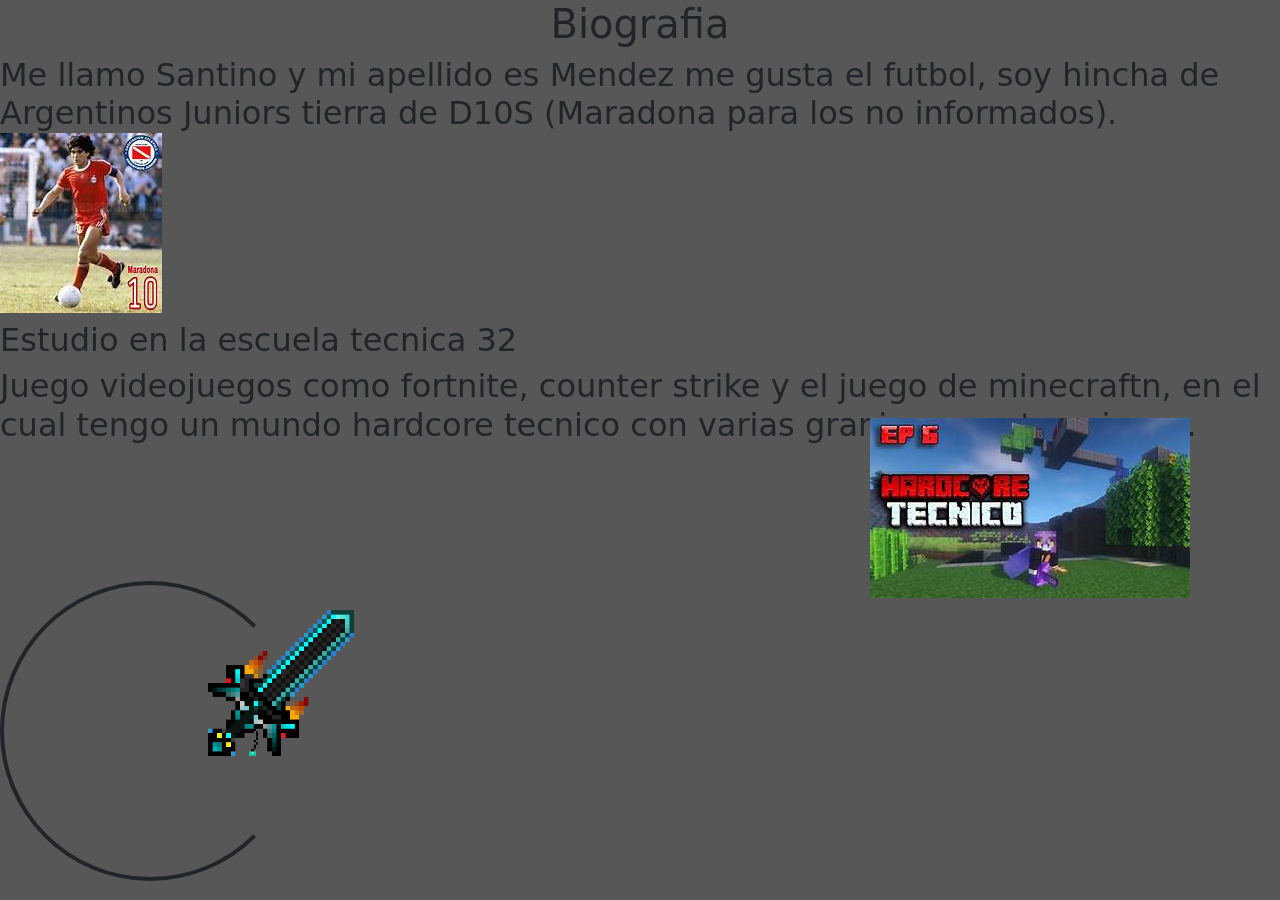
==== codfes/biografia.html @ aa915326 "biografia html" ====
<!DOCTYPE html>
<html lang="en">
<head>
    <meta charset="UTF-8">
    
    <link href="https://cdn.jsdelivr.net/npm/bootstrap@5.3.8/dist/css/bootstrap.min.css" rel="stylesheet" integrity="sha384-sRIl4kxILFvY47J16cr9ZwB07vP4J8+LH7qKQnuqkuIAvNWLzeN8tE5YBujZqJLB" crossorigin="anonymous">
    <link rel="stylesheet" href="./css/Estilo.css">
    <meta name="viewport" content="width=device-width, initial-scale=1.0">
    <title>Document</title>
</head>
<body>
    <div class="titulo">
        <h1>Biografia</h1>
    </div>

    <div class="presentacion">
        <h2>Me llamo Santino y mi apellido es Mendez me gusta el futbol, soy hincha de Argentinos Juniors tierra de D10S (Maradona para los no informados). 
            <img id= "Maradona" src="./img/OIP.jpg" alt="Maradona en Argentinos Juniors">
        </h2>
        <h2>Estudio en la escuela tecnica 32</h2>
        <h2>Juego videojuegos como fortnite, counter strike y el juego de minecraftn, en el cual tengo un mundo hardcore tecnico con varias granjas y contrucciones.
            <img id= "mn" src="./img/2.jpg" alt="minecraft">
        </h2>
    </div>

    <div class="spinner-border" role="status">
        <img id= "espada" src="./img/sword.png" alt="Espada Mod">
        <span class="visually-hidden">Loading...</span>
    </div>
</body>
</html>
---- codfes/css/Estilo.css ----
body{
    background-color: #575757;
}

.titulo{
    text-align: center;
}

.presentacion{
    font-size: 80%;
}

.spinner-border{
    width: 300px;
    height: 300px;
}

#Maradona{
    margin-right: 40%;
}

#mn{
    margin: -2%;
    margin-left: 68%;
}

#espada{
    margin-left: 70%;
    margin-top: 25px;
    width: 50%;
}
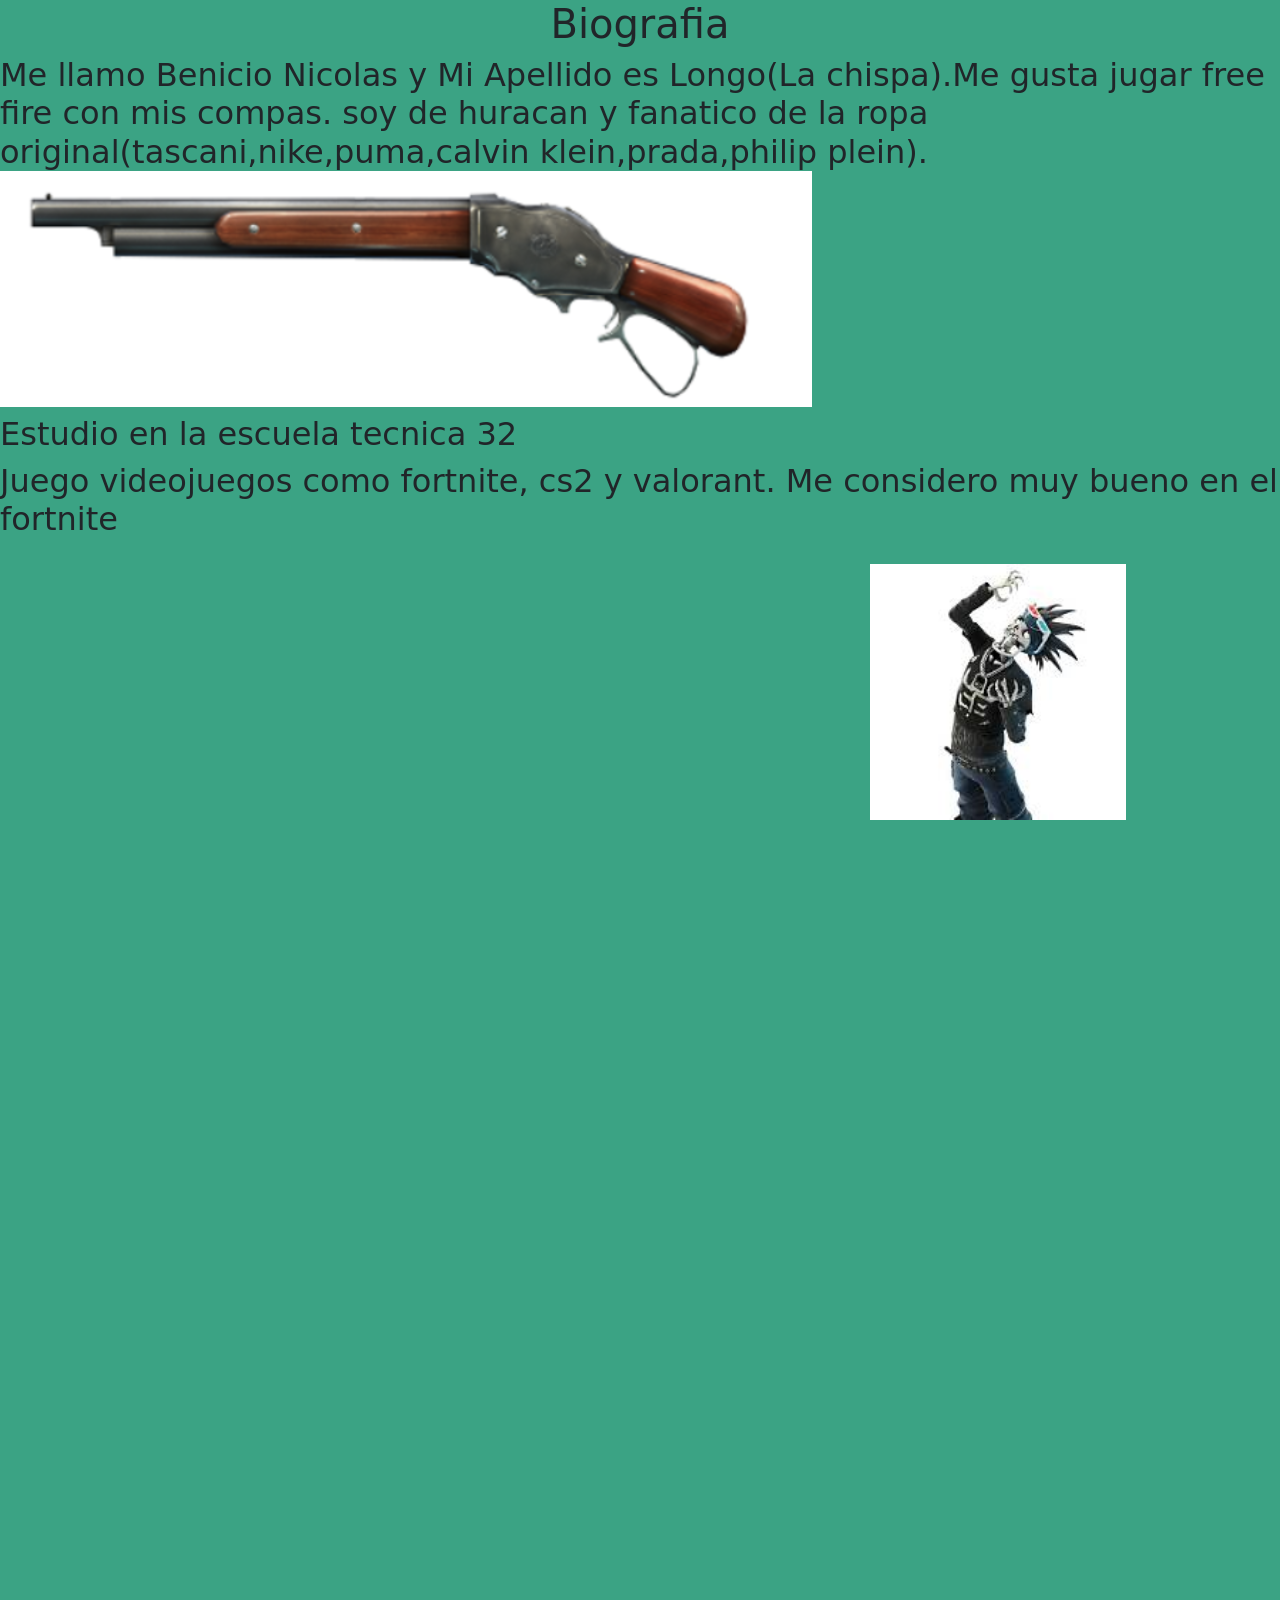
==== commit 895c5cb5: "Add files via upload" ====
--- a/codfes/biografia.html
+++ b/codfes/biografia.html
@@ -14,18 +14,16 @@
     </div>
 
     <div class="presentacion">
-        <h2>Me llamo Santino y mi apellido es Mendez me gusta el futbol, soy hincha de Argentinos Juniors tierra de D10S (Maradona para los no informados). 
-            <img id= "Maradona" src="./img/OIP.jpg" alt="Maradona en Argentinos Juniors">
+        <h2>Me llamo Benicio Nicolas y Mi Apellido es Longo(La chispa).Me gusta jugar free fire con mis compas. soy de huracan y fanatico de la ropa original(tascani,nike,puma,calvin klein,prada,philip plein).
+            <img id= "ff" src="./img/M1887.png" alt="free fire">
         </h2>
         <h2>Estudio en la escuela tecnica 32</h2>
-        <h2>Juego videojuegos como fortnite, counter strike y el juego de minecraftn, en el cual tengo un mundo hardcore tecnico con varias granjas y contrucciones.
-            <img id= "mn" src="./img/2.jpg" alt="minecraft">
+        <h2>Juego videojuegos como fortnite, cs2 y valorant. Me considero muy bueno en el fortnite
+            <img id= "elvis" src="./img/1.jpg" alt="fortnite">
         </h2>
-    </div>
-
-    <div class="spinner-border" role="status">
-        <img id= "espada" src="./img/sword.png" alt="Espada Mod">
+    <div class="spinner-grow" role="status">
         <span class="visually-hidden">Loading...</span>
+      
     </div>
 </body>
 </html>
--- a/codfes/css/Estilo.css
+++ b/codfes/css/Estilo.css
@@ -1,5 +1,5 @@
 body{
-    background-color: #575757;
+    background-color: rgb(59, 163, 132);
 }
 
 .titulo{
@@ -10,22 +10,18 @@
     font-size: 80%;
 }
 
-.spinner-border{
+.spinner-grow{
     width: 300px;
+    margin-bottom: 100%;
     height: 300px;
 }
 
-#Maradona{
+#ff{
     margin-right: 40%;
 }
 
-#mn{
-    margin: -2%;
+#elvis{
+    margin: 2%;
     margin-left: 68%;
-}
-
-#espada{
-    margin-left: 70%;
-    margin-top: 25px;
-    width: 50%;
+    width: 20%;
 }
